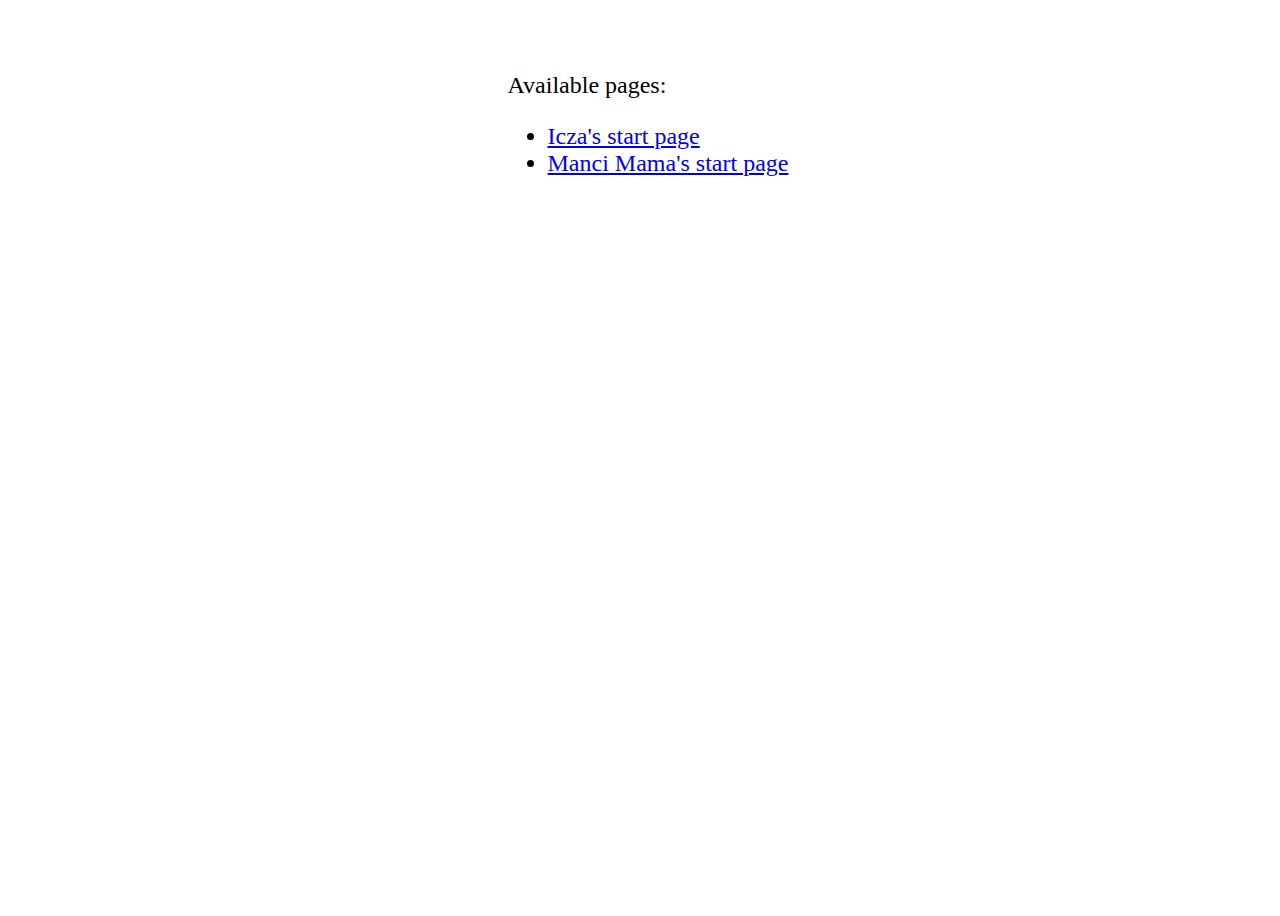
==== index.html @ f1c3fb97 "Add initial pages" ====
<html>
<head>
	<meta charset="utf-8" />
	<meta http-equiv="content-type" content="text/html; charset=UTF-8">
	<title>Start pages</title>
	<link rel="stylesheet" type="text/css" href="static/app.css" />
</head>

<body>
</body>
	<div id="content">
		Available pages:
		<ul>
			<li><a href="icza.html">Icza's start page</a></li>
			<li><a href="manci-mama.html">Manci Mama's start page</a></li>
		</ul>
	</div>
</html>
---- static/app.css ----
body {
	display: grid;
	grid-template-rows: 1fr max-content 2.5fr;
	align-items: center;
	justify-items: center;
	width: 100%;
	height: 100%;
	font-size: 150%;
}

#links div {
	padding: 10px;
}

.link {
	font-size: 130%;
}

.link a {
	text-decoration: none;
}

.link a:hover {
	text-decoration: underline;
	color: #4Ca1F6;
}

.link a, .link a:visited {
	color: #2C81d6;
}
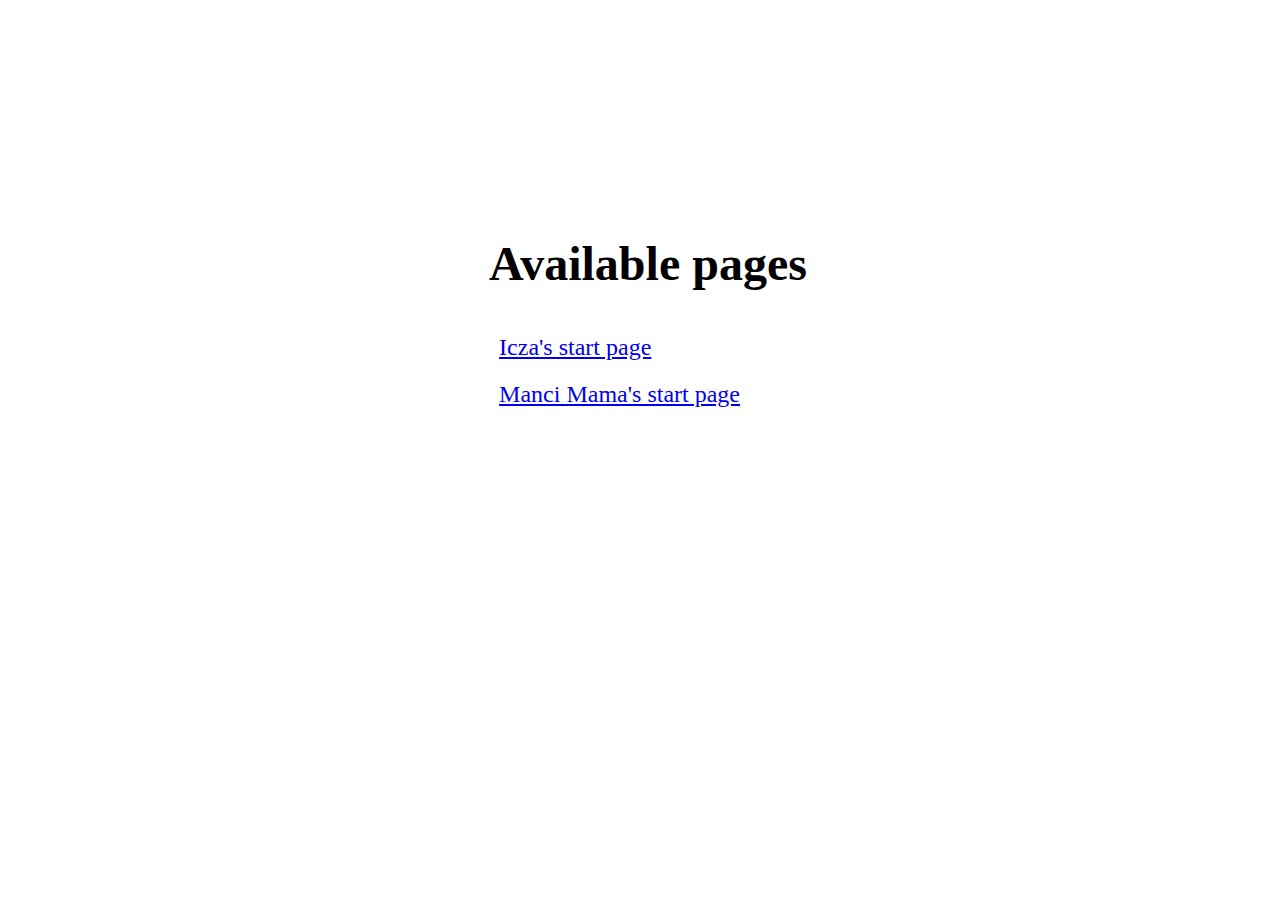
==== commit aab6ba3f: "Organize index" ====
--- a/index.html
+++ b/index.html
@@ -7,12 +7,15 @@
 </head>
 
 <body>
-</body>
+	<header></header>
+
 	<div id="content">
-		Available pages:
-		<ul>
-			<li><a href="icza.html">Icza's start page</a></li>
-			<li><a href="manci-mama.html">Manci Mama's start page</a></li>
-		</ul>
+		<h1>Available pages</h1>
+		<div id="links">
+			<div><a href="icza.html">Icza's start page</a></div>
+			<div><a href="manci-mama.html">Manci Mama's start page</a></div>
+		</div>
 	</div>
+
+	<footer></footer>
 </html>
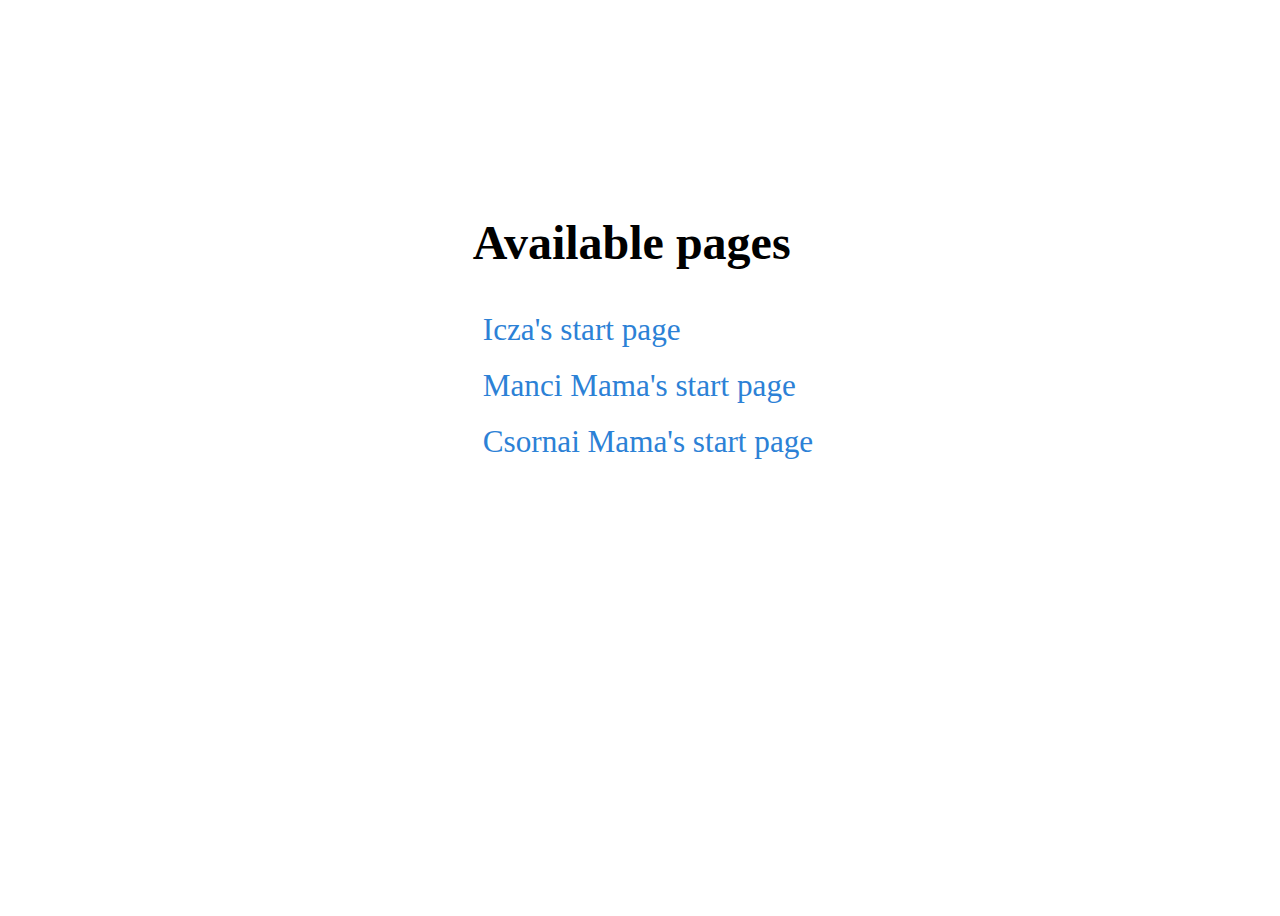
==== commit e9ab5aa3: "Add Csormai Mama's start page" ====
--- a/index.html
+++ b/index.html
@@ -12,8 +12,9 @@
 	<div id="content">
 		<h1>Available pages</h1>
 		<div id="links">
-			<div><a href="icza.html">Icza's start page</a></div>
-			<div><a href="manci-mama.html">Manci Mama's start page</a></div>
+			<div class="link"><a href="icza.html" target="_blank">Icza's start page</a></div>
+			<div class="link"><a href="manci-mama.html" target="_blank">Manci Mama's start page</a></div>
+			<div class="link"><a href="csornai-mama.html" target="_blank">Csornai Mama's start page</a></div>
 		</div>
 	</div>
 
--- a/static/app.css
+++ b/static/app.css
@@ -29,3 +29,15 @@
 .link a, .link a:visited {
 	color: #2C81d6;
 }
+
+.facebookIcon::before {
+	content: "f";
+}
+
+.facebookIcon {
+	font-weight: bold;
+	color: #1877f2;
+	padding: 3px 12px 3px 12px;
+	border: 3px solid #1877f2;
+	border-radius: 12px;
+}